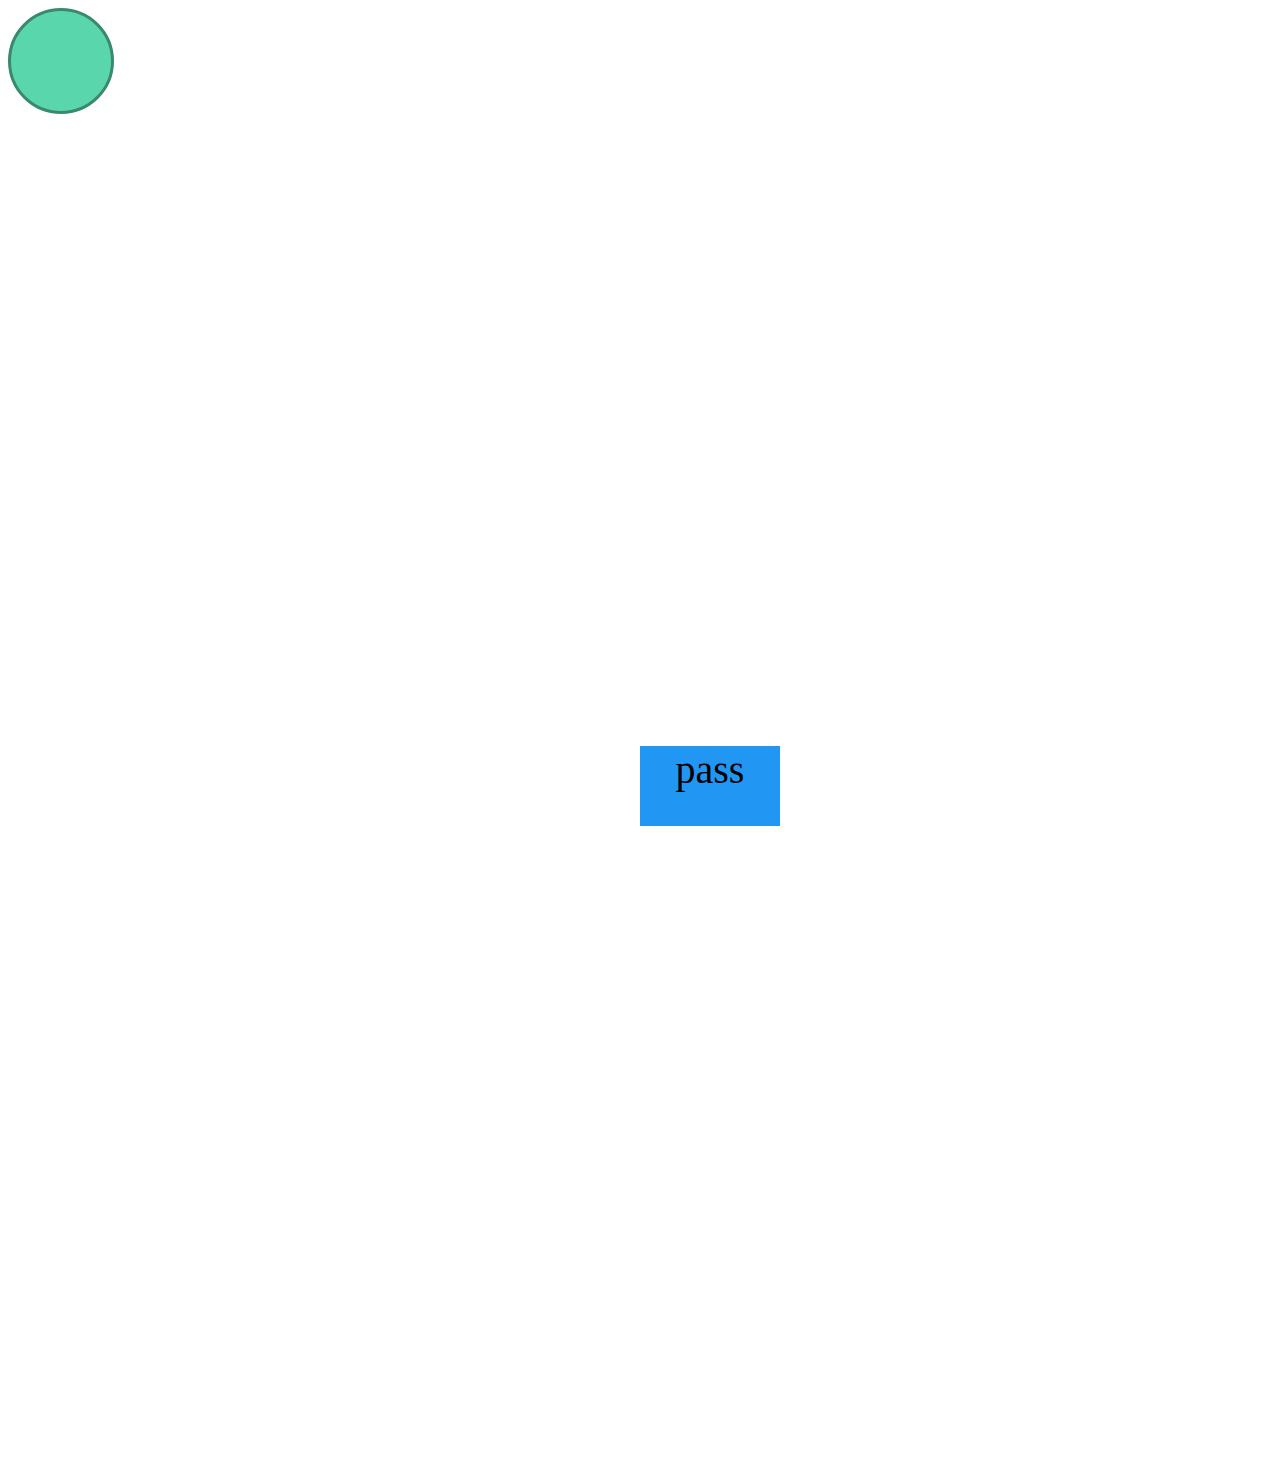
==== HW_7/index.html @ 508bbb6e "HW_5,HW_7" ====
<!DOCTYPE html>
<html lang="en">
<head>
    <meta charset="UTF-8">
    <meta name="viewport" content="width=device-width, initial-scale=1.0">
    <link rel="stylesheet" href="./style.css">
    <title>Animation</title>

</head>
<body>
    <div class="element">
        <div class="element_lily"></div>

    </div>
    <div class="css">
        <a class="css_1">pass</a>
    
     
</body>
</html>
---- HW_7/style.css ----
.element {
    position: relative;
    width: 100px;
    height: 100px;
    background-color: rgb(90, 214, 173);
    border-radius: 50%;
    border: solid rgb(57, 137, 110);
    animation: 7s  "lily" infinite alternate , color 2s;
} 

.css {
    width:140px;
    height: 80px;
    background-color: #2196F3;
    transition: background-color 1s linear;
    margin: 50%;
    text-align: center;
    font-size: 40px;
  }
  
  .css:hover {
    background-color: #3F51B5;
  }







@keyframes lily{
    0% {
     
      left: 0;
    }
    50% {
      bottom: 50%;
      background-color: blue;
      border-radius: 0;


    }
    100% {
     background-color: peru;
      left: 500px;
        width: 200px;
    }
  }
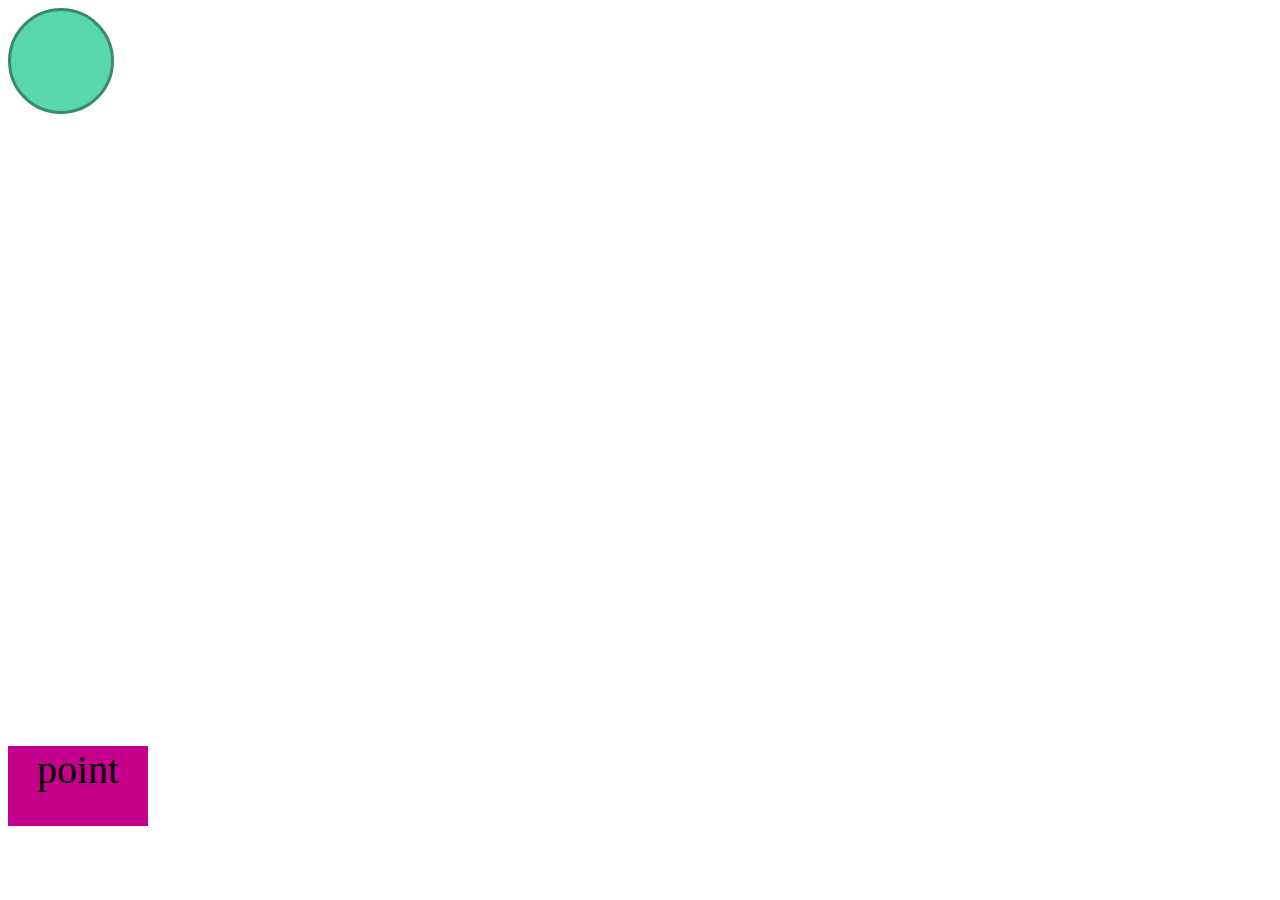
==== commit d6c15dd2: "new files" ====
--- a/HW_7/index.html
+++ b/HW_7/index.html
@@ -13,7 +13,8 @@
 
     </div>
     <div class="css">
-        <a class="css_1">pass</a>
+        <a class="css_1">point</a>
+    </div>
     
      
 </body>
--- a/HW_7/style.css
+++ b/HW_7/style.css
@@ -6,22 +6,38 @@
     border-radius: 50%;
     border: solid rgb(57, 137, 110);
     animation: 7s  "lily" infinite alternate , color 2s;
+    
 } 
+
 
 .css {
     width:140px;
     height: 80px;
-    background-color: #2196F3;
-    transition: background-color 1s linear;
-    margin: 50%;
+    background-color: #c4008c;
+    transition:  linear;
+    margin-top: 50%;
     text-align: center;
     font-size: 40px;
+    border: red;
+    animation: "point" 7s infinite alternate ;
   }
   
   .css:hover {
-    background-color: #3F51B5;
-  }
+    border-radius: 50% ;
+    background-color: #b5b53f;
+    }
 
+
+
+    @keyframes point{
+    0%{
+        left: 80px;
+        
+     }
+     100% {
+         left:200px;
+     }
+}
 
 
 
@@ -46,6 +62,11 @@
         width: 200px;
     }
   }
+ 
+  .lement :hover{
+    background-color: #c4008c;
+    
+
+  }
 
 
-
